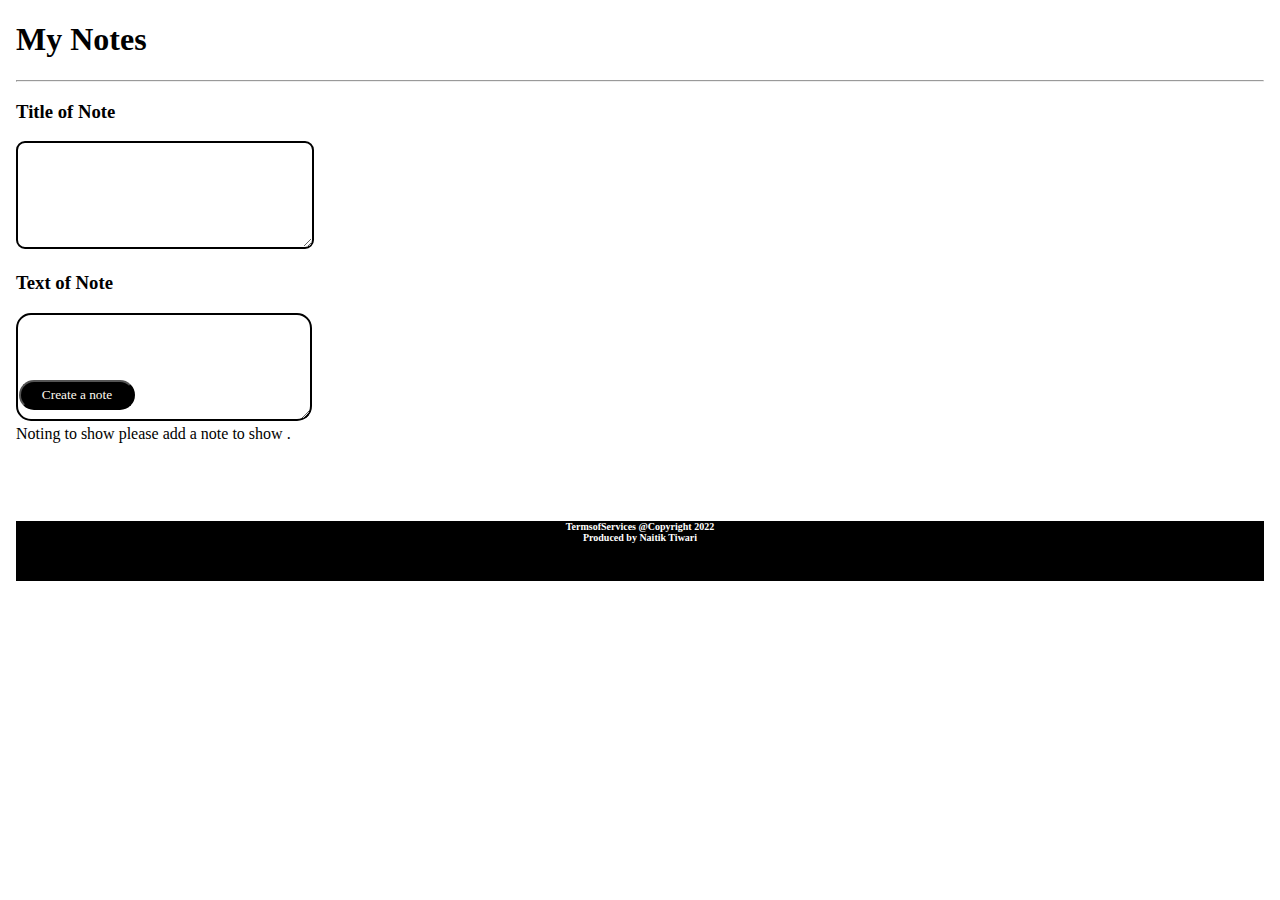
==== index.html @ 748ccc91 "Add files via upload" ====
<!DOCTYPE html>
<html>

<head>
  <meta charset="UTF-8">
  <meta name="viewport" content="width=device-width, initial-scale=1">
  <title></title>
  <link rel="stylesheet" href="style.css" type="text/css" media="all" />

</head>

<body>
   <div class="frame">
     <h1>My Notes</h1>
     <hr>
      <h3>Title of Note</h3>
       <textarea class="form-control" id="tex"></textarea>
       <h3>Text of Note</h3>
       <textarea class="form-control" id="textarea"></textarea>
       <button class ="btn">Create a note</button>
       
       <div id="el"></div>
    <div class="last">
      <h4>TermsofServices @Copyright 2022
      
      <br>
      Produced by Naitik Tiwari</h4>
    </div>
       
</body>
<script src="main.js"></script>

</html>
---- style.css ----
.frame{
  margin: 7px 8px;
}
#textarea{
  width: 290px;
  height: 100px;
  border-radius: 15px;
  border: 2px solid black;
  padding-right: 0px;
  margin-right: 0px;
  
}
*{
  font-family: serif;
}
.btn{
  padding: 0px;
  margin: 0px;
  border-radius: 20px;
  width: 116px;
  height: 30px;
  left: 19px;
  position: absolute;
  right: 240px;
  top:380px;
  color: floralwhite;
  background-color:black;
}
.btl{
    padding: 0px;
    margin: 0px;
    border-radius:20px;
    width: 116px;
    height: 30px;
    color: floralwhite;
    background-color:black;
}
.card-body{
  width: 290px;
  height:130px;
  border: 2px solid black;
  border-radius: 15px;
  margin-top:30px;
}
#tex{
  border-radius:9px ;
  width: 290px;
  height:100px;
  border: 2px solid black;
}
.last{
  width: 100%
  height:500px;
  
  text-align: center;
  justify-content: center;
  background-color:black;
  color:white;
}
.last h4{
  height: 60px;
  text-align: center;
  justify-content: center;
  display:flex;
  font-size: 10px;
  margin-top: 78px;
  border-radius:9px;
}
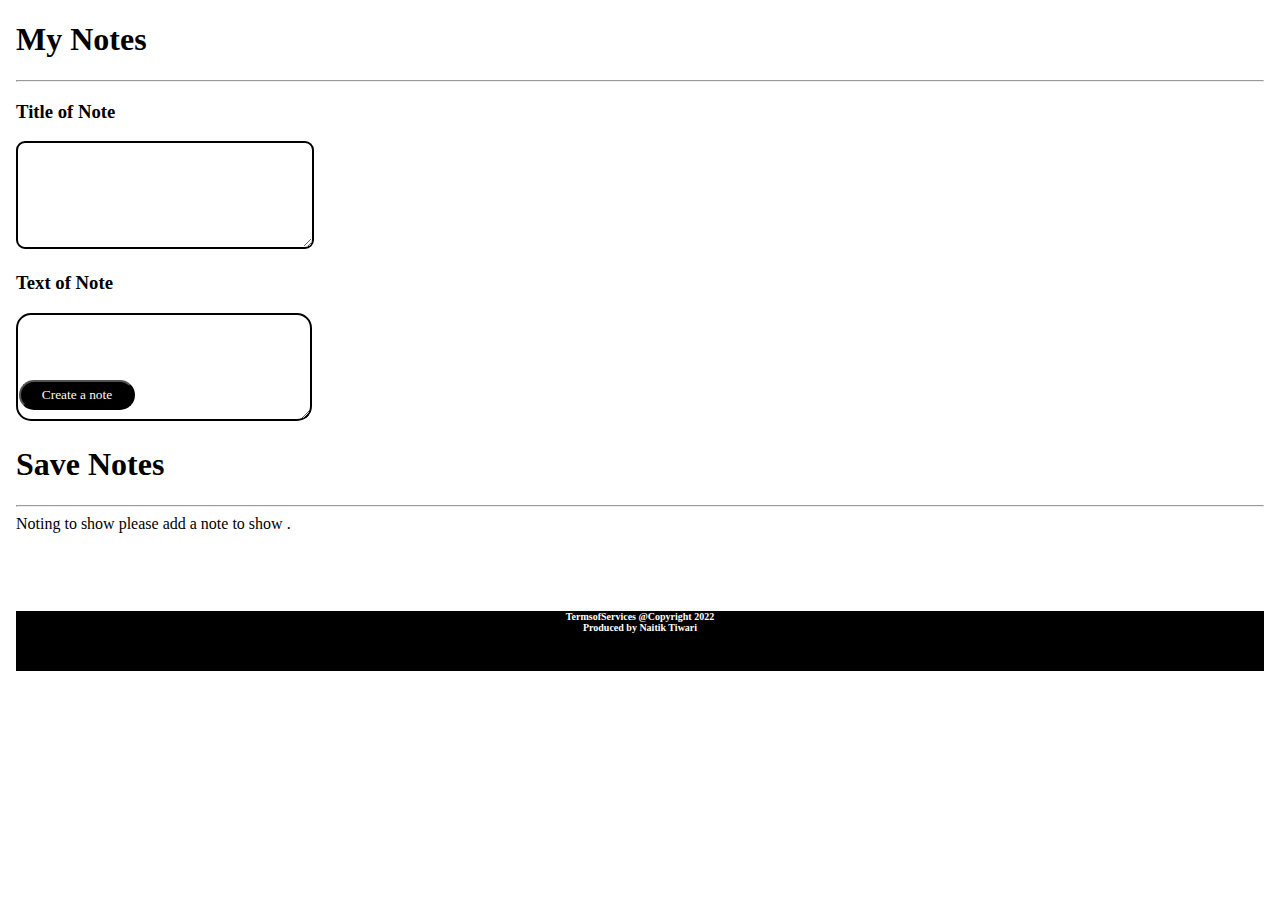
==== commit e83c39ea: "Update index.html" ====
--- a/index.html
+++ b/index.html
@@ -18,7 +18,8 @@
        <h3>Text of Note</h3>
        <textarea class="form-control" id="textarea"></textarea>
        <button class ="btn">Create a note</button>
-       
+       <h1>Save Notes</h1>
+       <hr>
        <div id="el"></div>
     <div class="last">
       <h4>TermsofServices @Copyright 2022
@@ -30,4 +31,4 @@
 </body>
 <script src="main.js"></script>
 
-</html>+</html>
